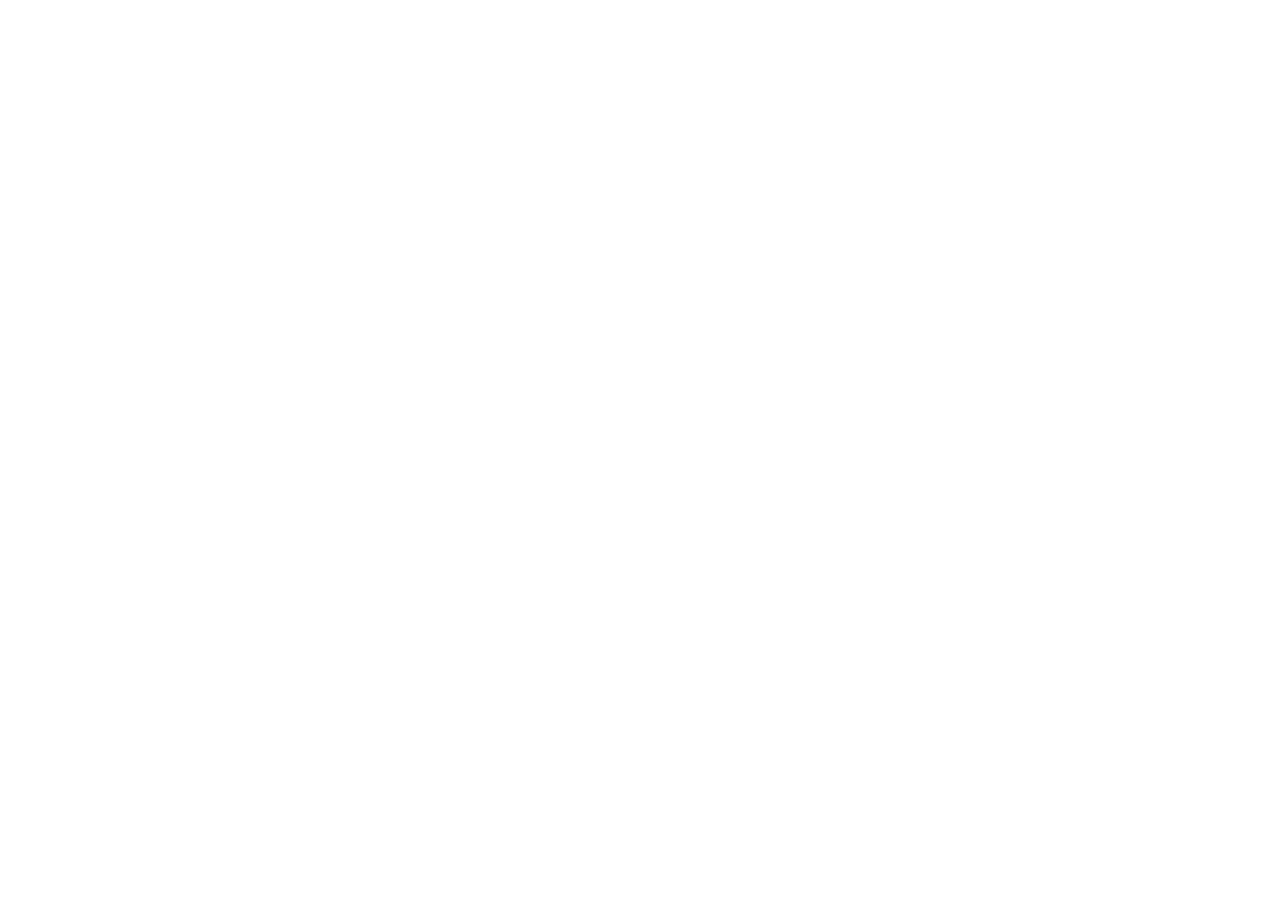
==== links.html @ 6f9ecf65 "Update links.html" ====
<!DOCTYPE html>
<html>
  <head>
    <style>
      
    </style>
    <title>CodingCompany</titel>
  </head>
  <body>
    <ul>
      <li><a href="index.html">Home</a></li>
      <li><a href="links.html">Links</a></li>  
    </ul>
    <h1>The CodingCompany's likns</h1>
    <a href="https://www.youtube.com/@codingcompany" class="YouTube">YouTube channel</a> <br>
    <a href="https://github.com/codingcompanygr" class="GitHub">GitHub page</a>
    <iframe width="340" height="200" src="https://www.youtube.com/embed/Rla9xQxN-MM"></iframe>
  </body>
</html>
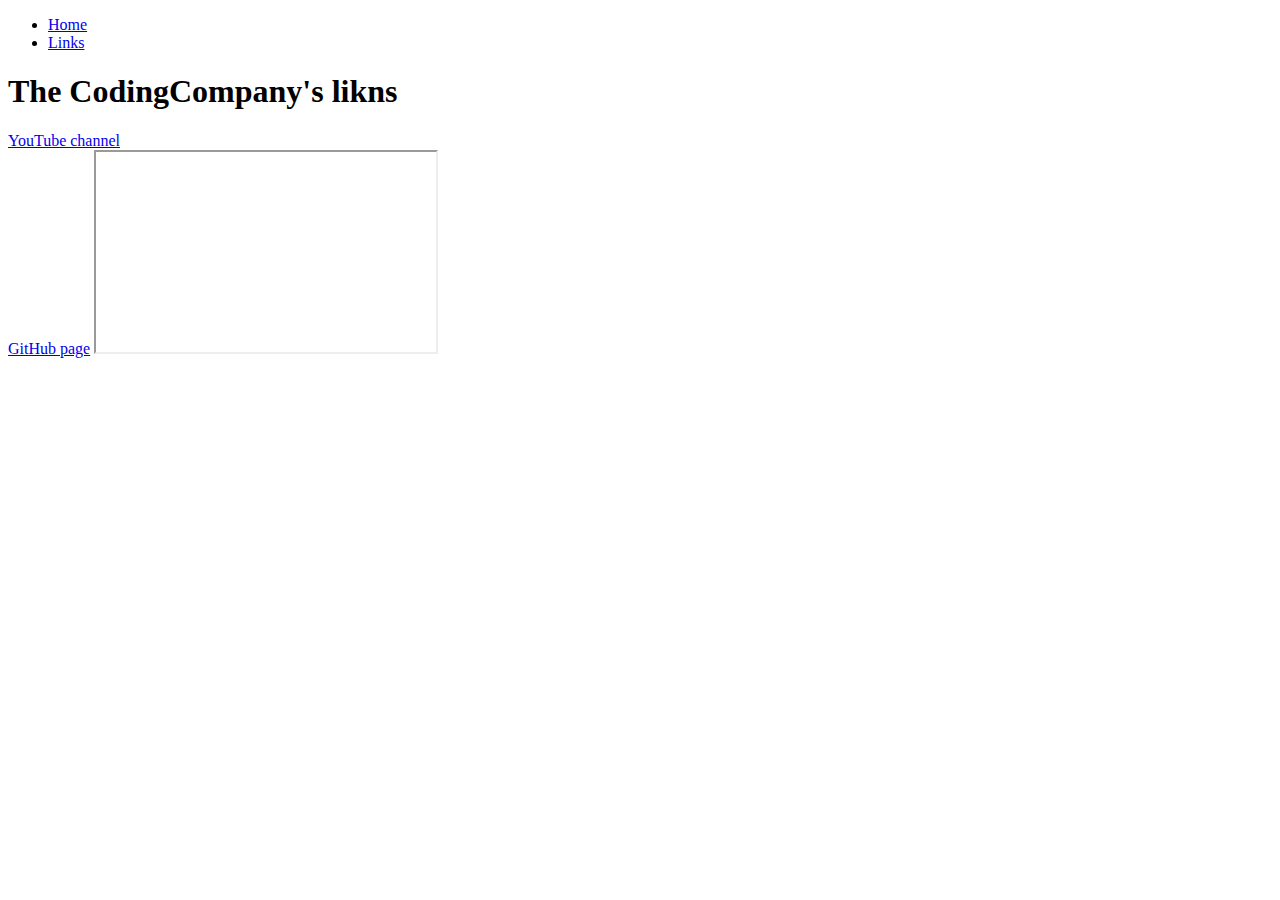
==== commit 0969ed75: "Update links.html" ====
--- a/links.html
+++ b/links.html
@@ -4,7 +4,7 @@
     <style>
       
     </style>
-    <title>CodingCompany</titel>
+    <title>CodingCompany</title>
   </head>
   <body>
     <ul>
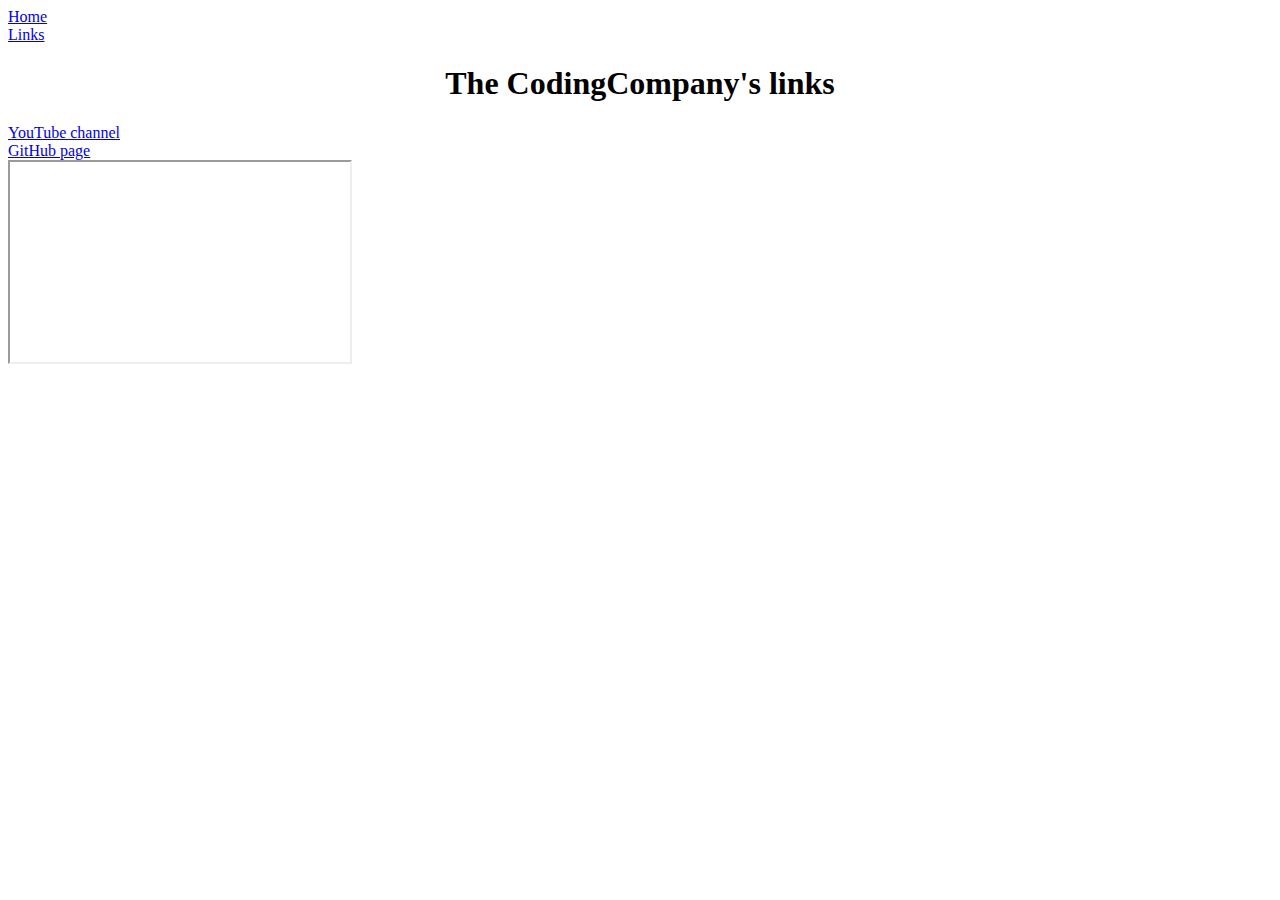
==== commit c1a3db96: "Update links.html" ====
--- a/links.html
+++ b/links.html
@@ -2,6 +2,32 @@
 <html>
   <head>
     <style>
+      h1{
+        color: black;
+        text-align-last: center;
+        font-size: 200;
+      }
+      
+      ul{
+        list-style-type: none;
+        margin: 0;
+        padding: 0;
+      }
+      
+      .YouTube{
+        text-aling-last: center;
+        font-size: 150;
+      }
+      
+      .GitHub{
+        text-aling-last: center;
+        font-size: 150;
+      }
+      
+      .Video{
+        display: flex;
+        justify-content: center;
+      }
       
     </style>
     <title>CodingCompany</title>
@@ -11,9 +37,9 @@
       <li><a href="index.html">Home</a></li>
       <li><a href="links.html">Links</a></li>  
     </ul>
-    <h1>The CodingCompany's likns</h1>
+    <h1>The CodingCompany's links</h1>
     <a href="https://www.youtube.com/@codingcompany" class="YouTube">YouTube channel</a> <br>
     <a href="https://github.com/codingcompanygr" class="GitHub">GitHub page</a>
-    <iframe width="340" height="200" src="https://www.youtube.com/embed/Rla9xQxN-MM"></iframe>
+    <iframe width="340" height="200" src="https://www.youtube.com/embed/Rla9xQxN-MM" class="Video"></iframe>
   </body>
 </html>
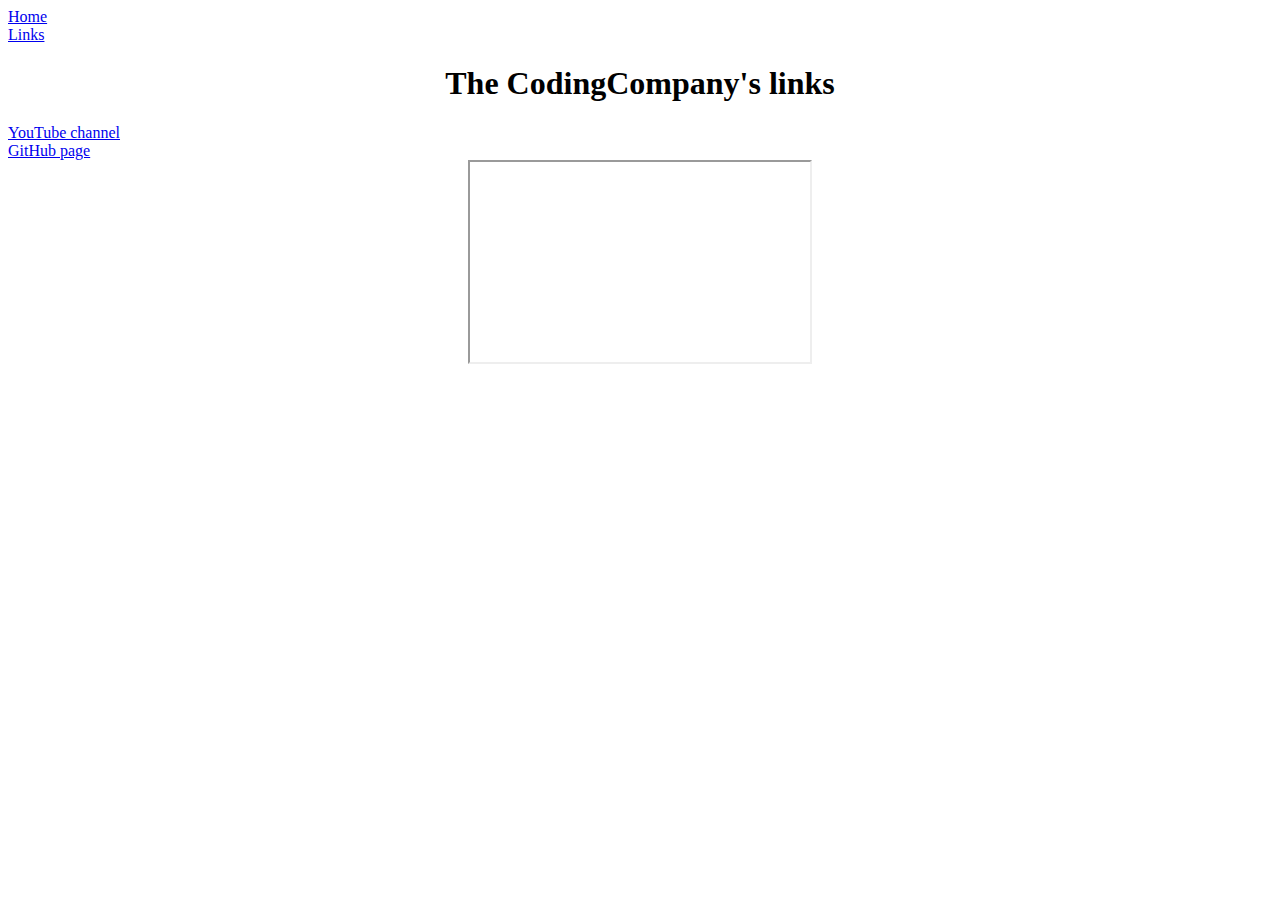
==== commit 415c5a03: "Update links.html" ====
--- a/links.html
+++ b/links.html
@@ -4,7 +4,7 @@
     <style>
       h1{
         color: black;
-        text-align-last: center;
+        text-align: center;
         font-size: 200;
       }
       
@@ -14,17 +14,12 @@
         padding: 0;
       }
       
-      .YouTube{
-        text-aling-last: center;
+      .links{
+        text-aling: center;
         font-size: 150;
       }
       
-      .GitHub{
-        text-aling-last: center;
-        font-size: 150;
-      }
-      
-      .Video{
+      .video{
         display: flex;
         justify-content: center;
       }
@@ -38,8 +33,14 @@
       <li><a href="links.html">Links</a></li>  
     </ul>
     <h1>The CodingCompany's links</h1>
-    <a href="https://www.youtube.com/@codingcompany" class="YouTube">YouTube channel</a> <br>
-    <a href="https://github.com/codingcompanygr" class="GitHub">GitHub page</a>
-    <iframe width="340" height="200" src="https://www.youtube.com/embed/Rla9xQxN-MM" class="Video"></iframe>
+    
+    <div class="links">
+      <a href="https://www.youtube.com/@codingcompany">YouTube channel</a> <br>
+      <a href="https://github.com/codingcompanygr">GitHub page</a>
+    </div>
+    
+    <div class="video">
+    <iframe width="340" height="200" src="https://www.youtube.com/embed/Rla9xQxN-MM"></iframe>
+    </div>
   </body>
 </html>
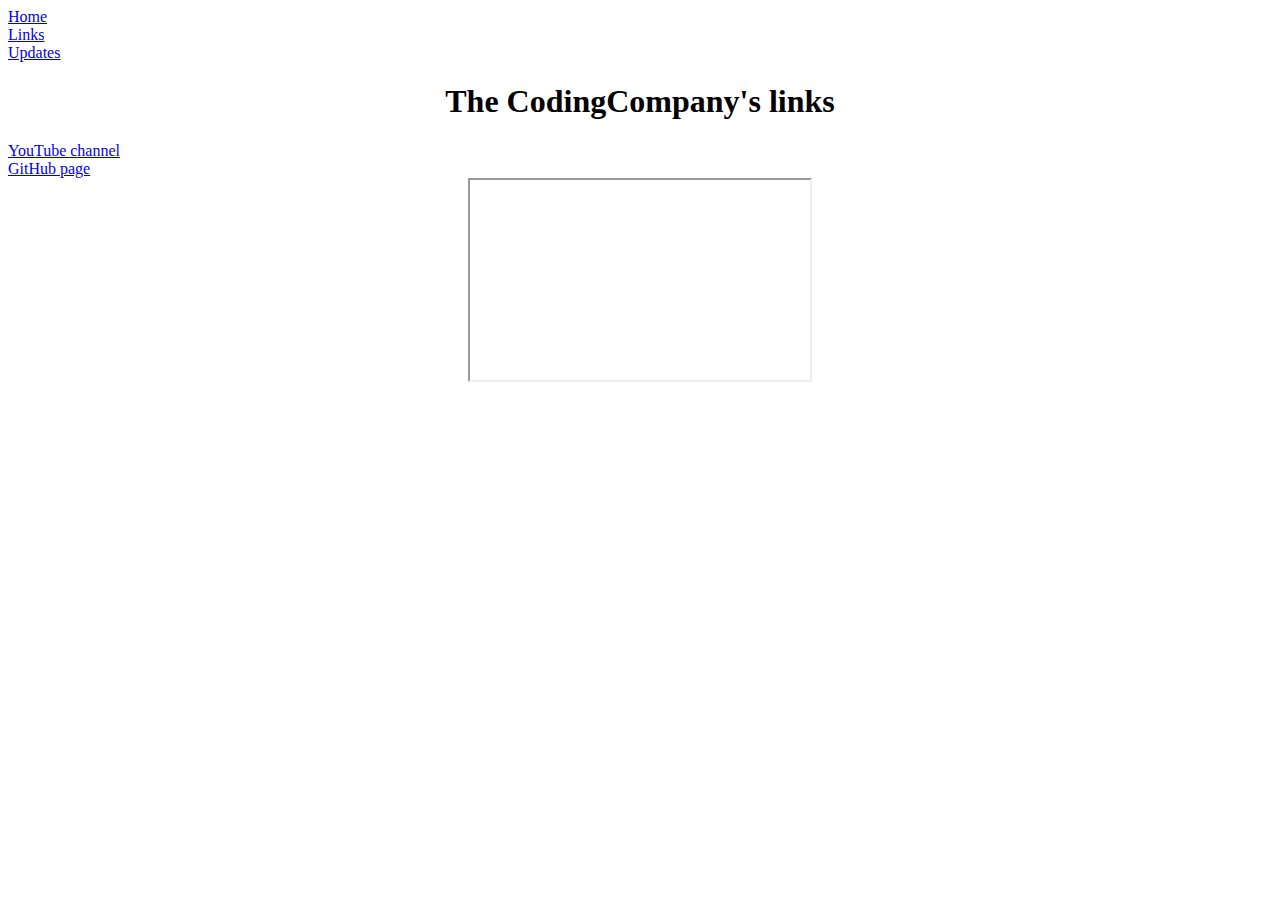
==== commit 603cfe17: "Update links.html" ====
--- a/links.html
+++ b/links.html
@@ -30,7 +30,8 @@
   <body>
     <ul>
       <li><a href="index.html">Home</a></li>
-      <li><a href="links.html">Links</a></li>  
+      <li><a href="links.html">Links</a></li>
+      <li><a href="updates.html">Updates</a></li>
     </ul>
     <h1>The CodingCompany's links</h1>
     
